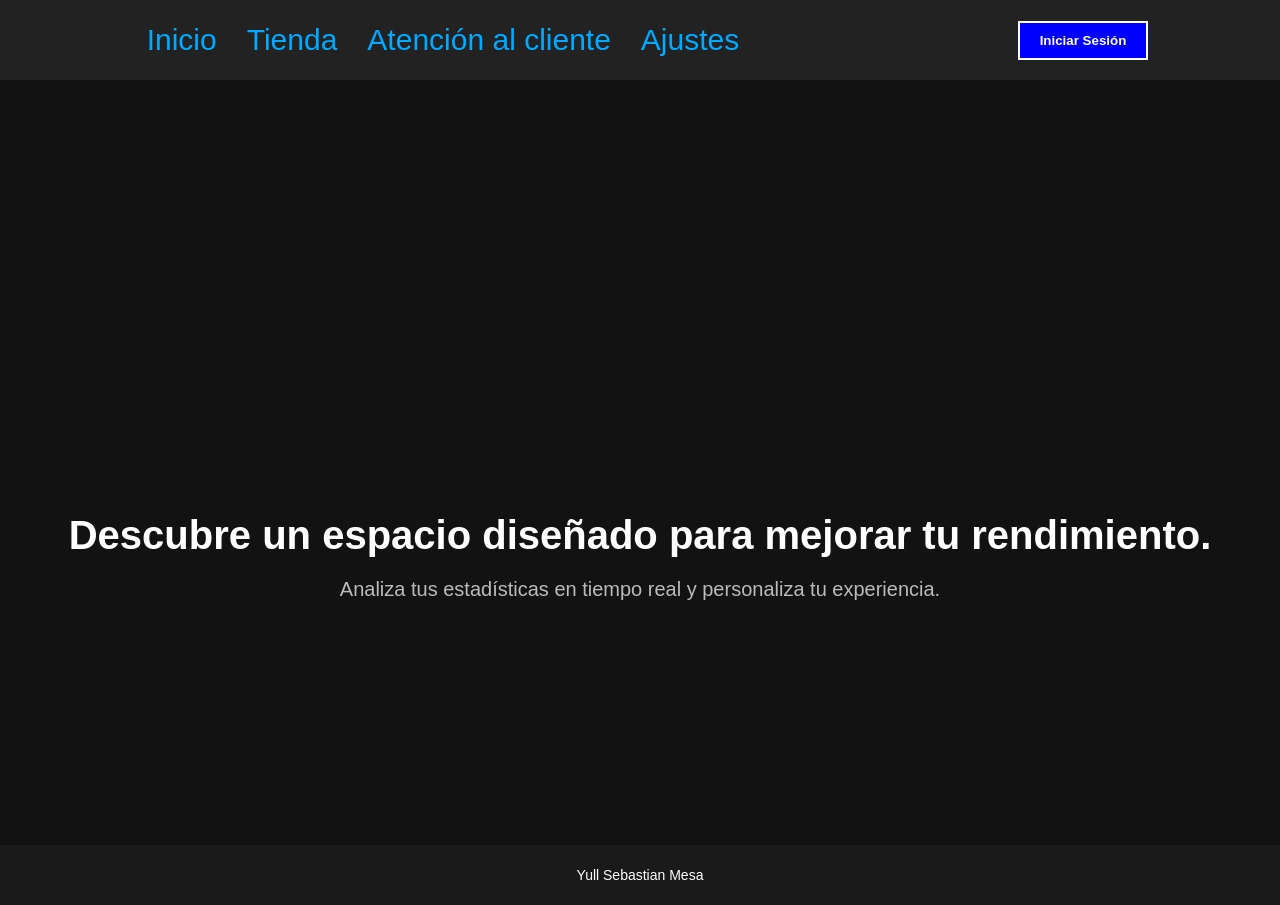
==== Index.html @ abe10759 "Se creo de manera consciente el primer commit despues de hacer todo el codigo/proyecto" ====
<!DOCTYPE html>
<html lang="es">
<head>
    <meta charset="UTF-8">
    <title>Proyecto Integrador - G5N-40413</title>
    <link rel="stylesheet" href="Style/proyecto.css">
</head>
<body>

    <header>
        <nav>
            <ul>
                <li><a href="#">Inicio</a></li>
                <li><a href="Tienda.html">Tienda</a></li>
                <li><a href="#">Atención al cliente</a></li>
                <li><a href="#">Ajustes</a></li>
            </ul>
        </nav>
        <button class="btn-session"><a href="Login.html">Iniciar Sesión</a></button>
    </header>

    <main class="Main">
        <section class="hero">
            <h1>Descubre un espacio diseñado para mejorar tu rendimiento.</h1>
            <p>Analiza tus estadísticas en tiempo real y personaliza tu experiencia.</p>
        </section>

    </main>

    <footer>
        <p>Yull Sebastian Mesa</p>
    </footer>

</body>
</html>
---- Style/proyecto.css ----
body {
    background-color: #121212;
    color: white;
    font-family: Arial, sans-serif;
    margin: 0px;
    display: flex;
    flex-direction: column;
    
}

header {
    background-color: #222222;
    height: 80px;
    display: flex;
    justify-content: space-around;
    align-items: center;
}



nav ul {
    list-style-type: none; 
    margin: 0px;
    padding: 0px;
    display: flex; 
}


nav ul li {
    margin: 0px 15px;
}


nav ul li a {
    text-decoration: none;
    color: #00aaff; 
    font-size: 30px;
}

.btn-session {
    background-color: #0000FF;
    padding: 10px 20px;
    border: 2px solid white;
}

.btn-session a {
    color: white;
    text-decoration: none;
    font-weight: bold;
}


.Main {
    flex: 1; 
    display: flex;
    justify-content: center;
    align-items: center;
    text-align: center;
    padding: 100px 0px;
    margin-top: 300px;
}

.hero h1 {
    font-size: 40px;
    margin-bottom: 20px;
}

.hero p {
    font-size: 20px;
    color: #bbbbbb;
}


footer {
    background-color: #1a1a1a;
    width: 100%;
    height: 60px;
    position: absolute; 
    bottom: -5px; 
    display: flex;
    justify-content: center;
    align-items: center;
    gap: 20px;
}

footer p {
    margin: 0px;
    font-size: 14px;
    
}

/*------------------------------------Login.html------------------------------------------------------*/


#login-container {
    margin-top: 300px; 
    margin-left: 450px;
}

.card-auth {
    background-color: #1a1a1a;
    border: 1px solid #333;
    padding: 25px;
    width: 280px;
}


.btn-primary-blue {
    background-color: #0000FF; 
    color: white;
    width: 100%;
    border: none;
    padding: 12px 0px;
    cursor: pointer;
    font-weight: bold;
    margin-top: 10px;
}

.btn-secondary-blue {
    background-color: #0055aa;
    color: white;
    width: 100%;
    border: none;
    padding: 8px 0px;
    cursor: pointer;
    margin-top: 5px;
}


.form-group input {
    width: 90%; 
    background: #000;
    border: 1px solid #444;
    color: #00ff00; 
    padding: 8px;
    margin-bottom: 10px;
}

.divider {
    height: 1px;
    background-color: #333;
    margin: 20px 0px;
}
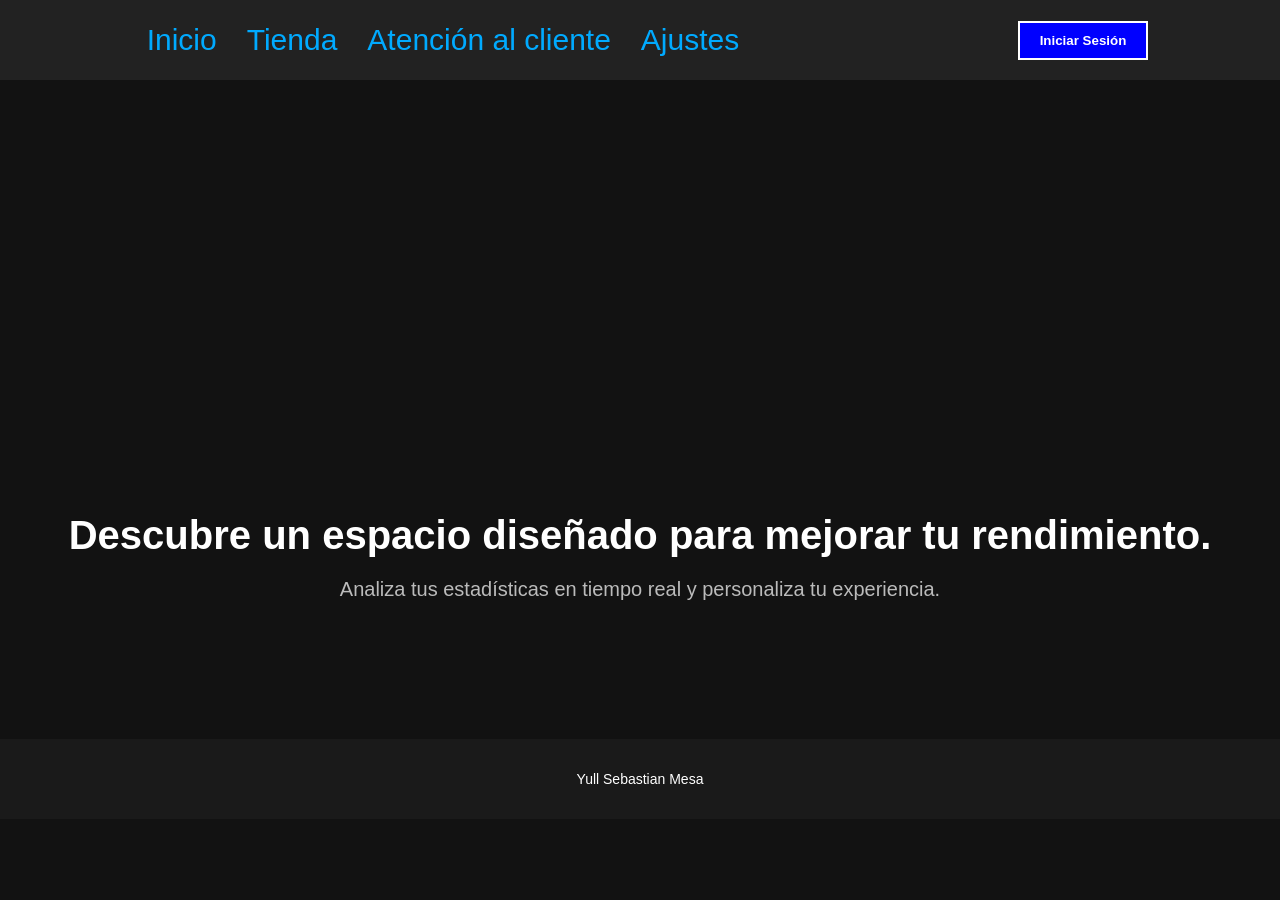
==== commit 15e2544e: "Se actualiza el proyecto integrador de como fue pedido por el profesor haciendo que el main sea el r" ====
--- a/Index.html
+++ b/Index.html
@@ -12,8 +12,8 @@
             <ul>
                 <li><a href="#">Inicio</a></li>
                 <li><a href="Tienda.html">Tienda</a></li>
-                <li><a href="#">Atención al cliente</a></li>
-                <li><a href="#">Ajustes</a></li>
+                <li><a href="Atencion.html">Atención al cliente</a></li>
+                <li><a href="Tienda.html">Ajustes</a></li>
             </ul>
         </nav>
         <button class="btn-session"><a href="Login.html">Iniciar Sesión</a></button>
@@ -25,7 +25,7 @@
             <p>Analiza tus estadísticas en tiempo real y personaliza tu experiencia.</p>
         </section>
 
-    </main>
+    </main><br>
 
     <footer>
         <p>Yull Sebastian Mesa</p>
--- a/Style/proyecto.css
+++ b/Style/proyecto.css
@@ -6,6 +6,7 @@
     margin: 0px;
     display: flex;
     flex-direction: column;
+    
     
 }
 
@@ -75,21 +76,18 @@
 footer {
     background-color: #1a1a1a;
     width: 100%;
-    height: 60px;
-    position: absolute; 
-    bottom: -5px; 
+    height: 80px;
     display: flex;
     justify-content: center;
     align-items: center;
     gap: 20px;
 }
 
+/*Se actualizo el footer con estoe evitamos que las imagenes atraviesen el footer*/
 footer p {
     margin: 0px;
     font-size: 14px;
-    
-}
-
+}
 /*------------------------------------Login.html------------------------------------------------------*/
 
 
@@ -141,4 +139,85 @@
     height: 1px;
     background-color: #333;
     margin: 20px 0px;
+}
+
+
+/*------------------Aquí empiezo a generar el css del html atencion.html buscando que sea responsive */
+
+.seccion-contacto {
+    padding: 40px 20px;
+    display: flex;
+    flex-direction: column;
+    align-items: center;
+    background-color: #1a1a1a; 
+    color: #ffffff; 
+    border-radius: 8px;
+    max-width: 600px;
+    margin: 40px auto; 
+}
+
+.seccion-contacto h1 {
+    color: #ffffff;
+    margin-bottom: 10px;
+}
+
+.seccion-contacto p {
+    color: #cccccc; 
+    margin-bottom: 20px;
+}
+
+.formulario-contacto input, 
+.formulario-contacto textarea {
+    padding: 12px;
+    background-color: #2a2a2a; 
+    border: 1px solid #444; 
+    color: white; 
+    border-radius: 5px;
+    font-size: 1rem;
+    margin-bottom: 10px;
+    width: 75%;
+}
+
+/*Cabe aclarar que el requisito de una apgína responsive es un requisito del 3 momento por ende solo modifico lo nuevo como responsive*/
+
+.formulario-contacto input::placeholder, 
+.formulario-contacto textarea::placeholder {
+    color: #888;
+}
+
+.formulario-contacto button {
+    background-color: #007bff;
+    color: white;
+    font-weight: bold;
+    
+}/*Aquí empieza el estilo del archivo tienda.html responsive  yo Yull Sebastian Mesa no uso tailwind ni boostrap porque no me gusto esos frameworks*/
+
+.grid-tienda {
+    display: grid;
+    
+    grid-template-columns: repeat(3, 1fr);
+    gap: 15px;
+    padding: 20px;
+    max-width: 900px;
+    margin: 0 auto;
+}
+
+.item-producto {
+    aspect-ratio: 1 / 1; 
+    overflow: hidden;
+    cursor: pointer;
+    transition: transform 0.3s ease, box-shadow 0.3s ease;
+    border-radius: 8px;
+}
+
+.item-producto img {
+    width: 100%;
+    height: 100%;
+    object-fit: cover; 
+}
+
+
+.item-producto:hover {
+    transform: scale(1.05); 
+    box-shadow: 0 0 20px rgba(255, 255, 255, 0.5); 
 }
